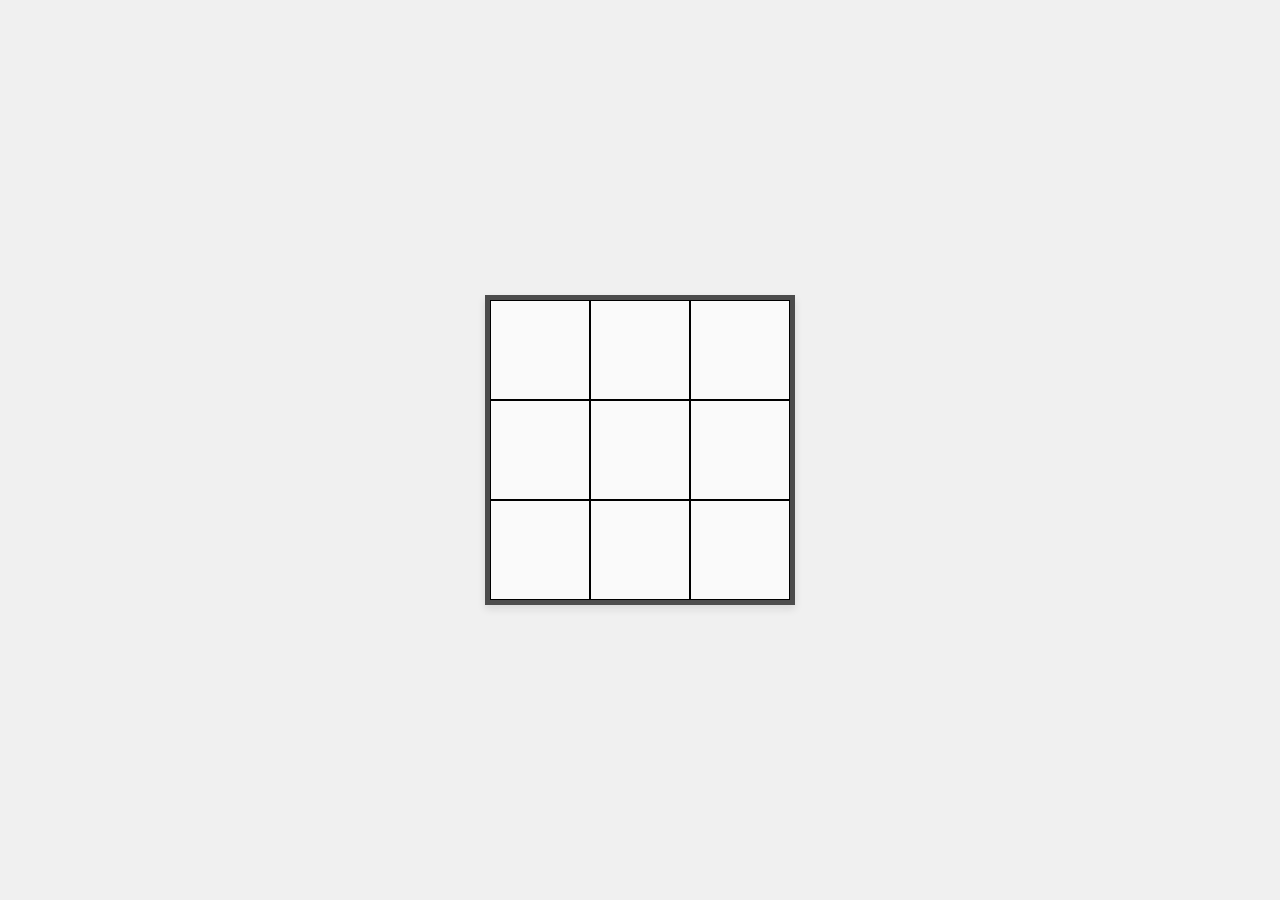
==== client/index.html @ 43edd578 "Added dynamially creation of the playing board The playingboard grid is being dynamically created wh" ====
<!DOCTYPE html>
<html lang="en">
<head>
    <title>3 In a Row - Multiplayer</title>
    <link rel="stylesheet" href="style.css">
</head>
<body>

<div class="board"></div>

<script src="main.js" type="module"></script>

</body>

</html>
---- client/style.css ----
body {
    font-family: Arial, sans-serif;
    display: flex;
    justify-content: center;
    align-items: center;
    min-height: 100vh;
    margin: 0;
    background-color: #f0f0f0;
}


/* The Playingboard */

.board {
    display: grid;
    grid-template-columns: repeat(3, 100px); /* 3 columns */
    grid-template-rows: repeat(3, 100px); /* 3 rows */
    border: 5px solid #4c4c4c;
    background-color: #616161;
    box-shadow: 0 4px 8px rgba(0, 0, 0, 0.1);
    width: 300px;
    height: 300px;
}

.cell {
    display: flex;
    justify-content: center;
    align-items: center;
    background-color: #fafafa;
    cursor: pointer;
    border: 1px black solid;
    box-sizing: border-box;
    width: 100%;
    height: 100%;
}
.cell.empty:hover {
    background-color: #e8e8e8;
}

.cell.empty {
    background-color: #fafafa;
}

.cell svg {
    width: 60px;
    height: 60px;
}

.x svg {
    fill: red;
}

.o svg {
    fill: blue;
}

.winner {
    background-color: yellow;
}
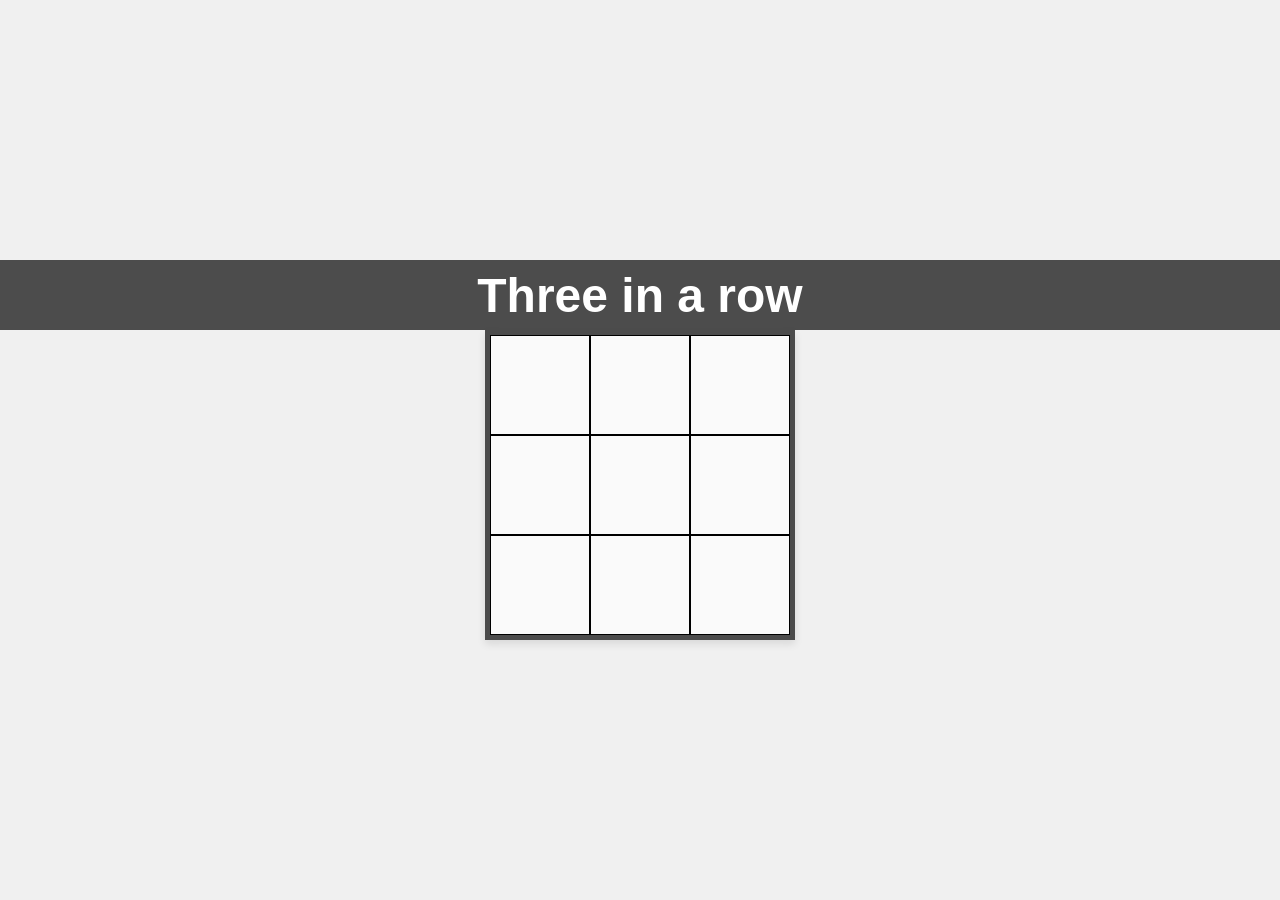
==== commit 7c8bb8a6: "Update index.html" ====
--- a/client/index.html
+++ b/client/index.html
@@ -5,7 +5,9 @@
     <link rel="stylesheet" href="style.css">
 </head>
 <body>
-
+<div class="header">
+    <h1>Three in a row</h1>
+</div>
 <div class="board"></div>
 
 <script src="main.js" type="module"></script>
--- a/client/style.css
+++ b/client/style.css
@@ -1,6 +1,7 @@
 body {
     font-family: Arial, sans-serif;
     display: flex;
+    flex-direction: column;
     justify-content: center;
     align-items: center;
     min-height: 100vh;
@@ -8,7 +9,16 @@
     background-color: #f0f0f0;
 }
 
-
+.header {
+    width: 100%;
+    height: 70px;
+    display: flex;
+    justify-content: center;
+    align-items: center;
+    background-color: #4c4c4c;
+    color: white;
+    font-size: 24px;
+}
 /* The Playingboard */
 
 .board {
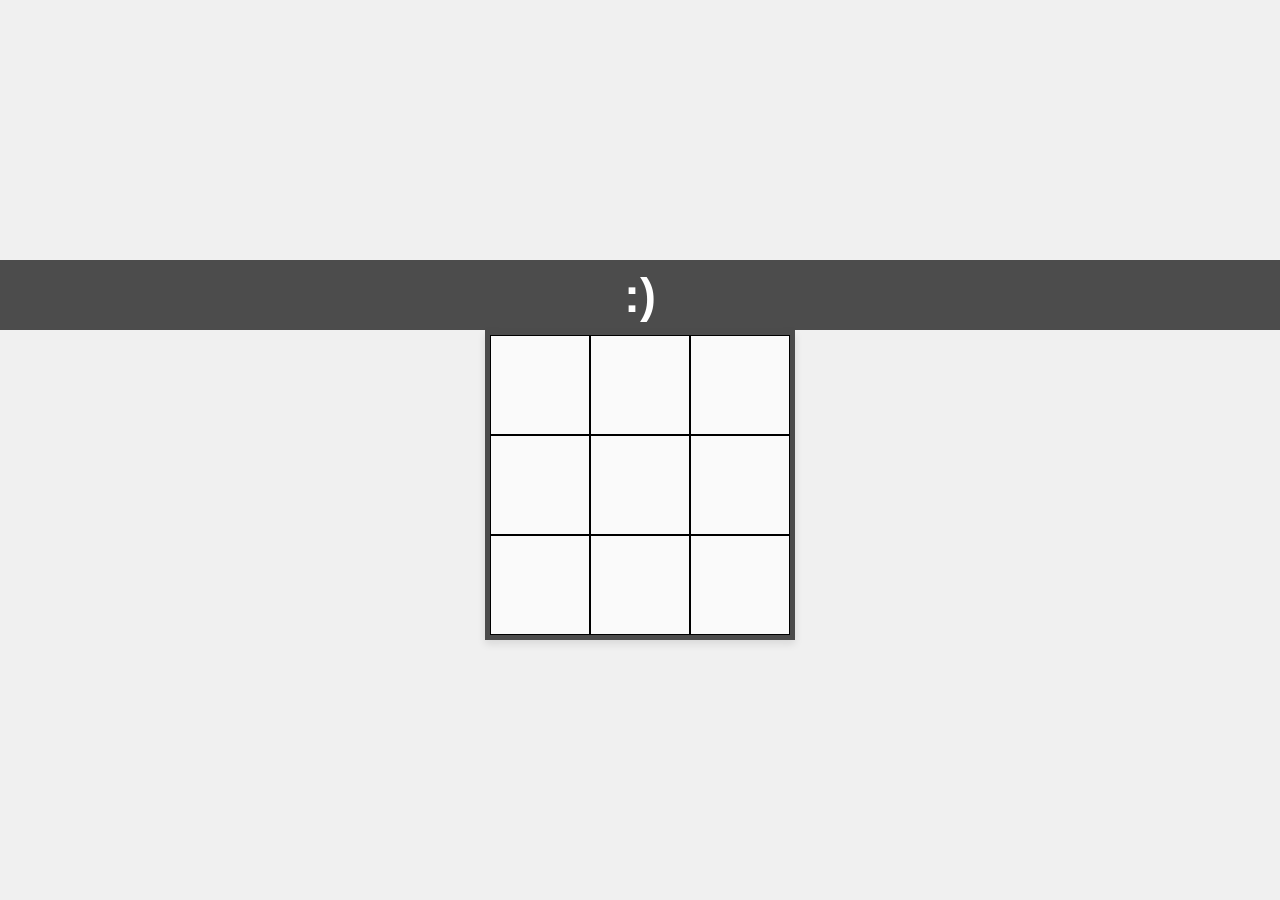
==== commit 62c8bce4: "Added client side" ====
--- a/client/index.html
+++ b/client/index.html
@@ -6,7 +6,7 @@
 </head>
 <body>
 <div class="header">
-    <h1>Three in a row</h1>
+    <h1>:)</h1>
 </div>
 <div class="board"></div>
 
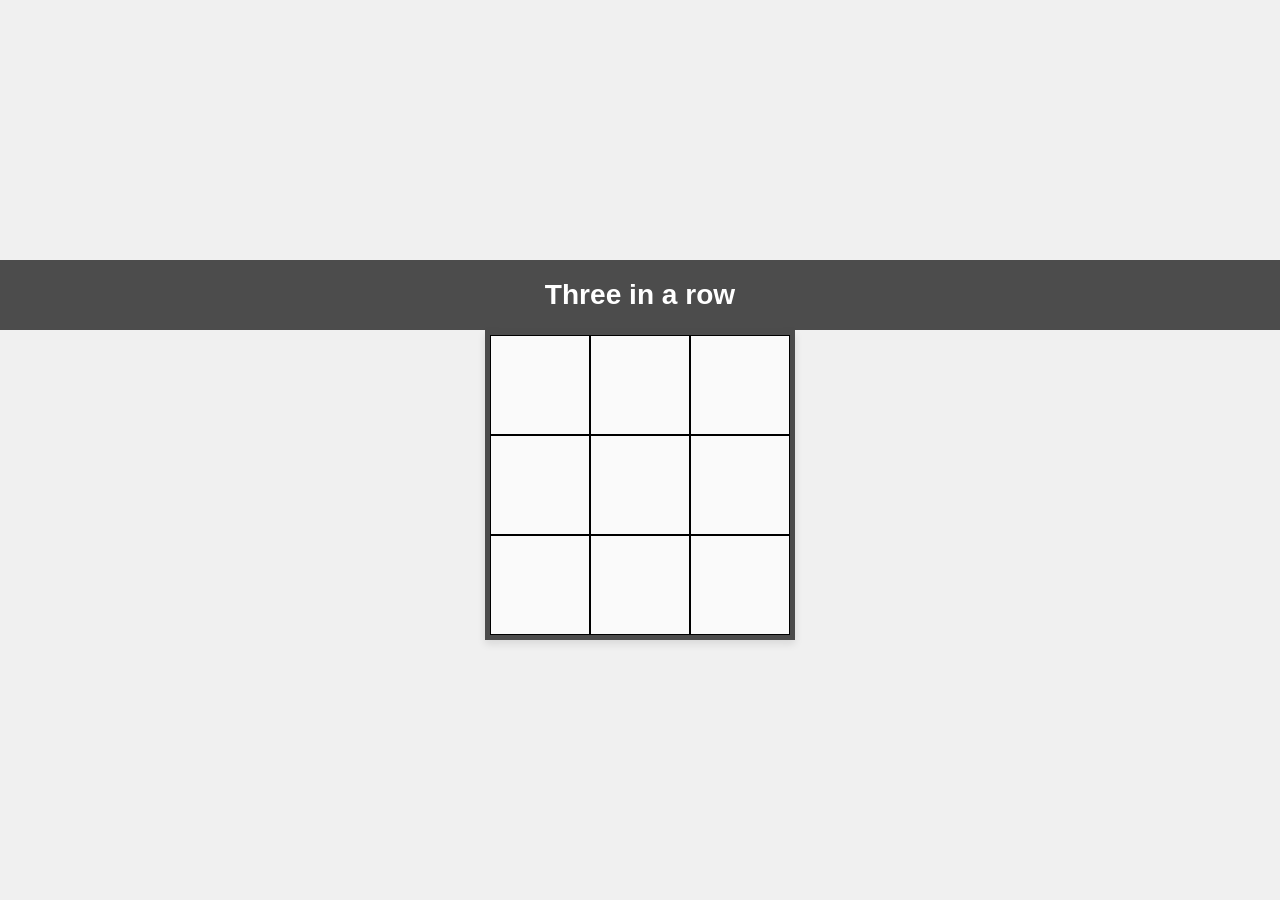
==== commit 67fa0317: "Refactoring" ====
--- a/client/index.html
+++ b/client/index.html
@@ -6,12 +6,9 @@
 </head>
 <body>
 <div class="header">
-    <h1>:)</h1>
+    <h3>Three in a row</h3>
 </div>
 <div class="board"></div>
-
 <script src="main.js" type="module"></script>
-
 </body>
-
 </html>
--- a/client/style.css
+++ b/client/style.css
@@ -56,15 +56,17 @@
     height: 60px;
 }
 
-.x svg {
-    fill: red;
+.cell.cross {
+    background-image: url('/client/images/cross.svg');
+    background-size: contain;
+    background-repeat: no-repeat;
 }
-
-.o svg {
-    fill: blue;
+.cell.circle {
+    background-image: url('/client/images/circle.svg');
+    background-size: contain;
+    background-repeat: no-repeat;
 }
-
-.winner {
+.winning{
     background-color: yellow;
 }
 
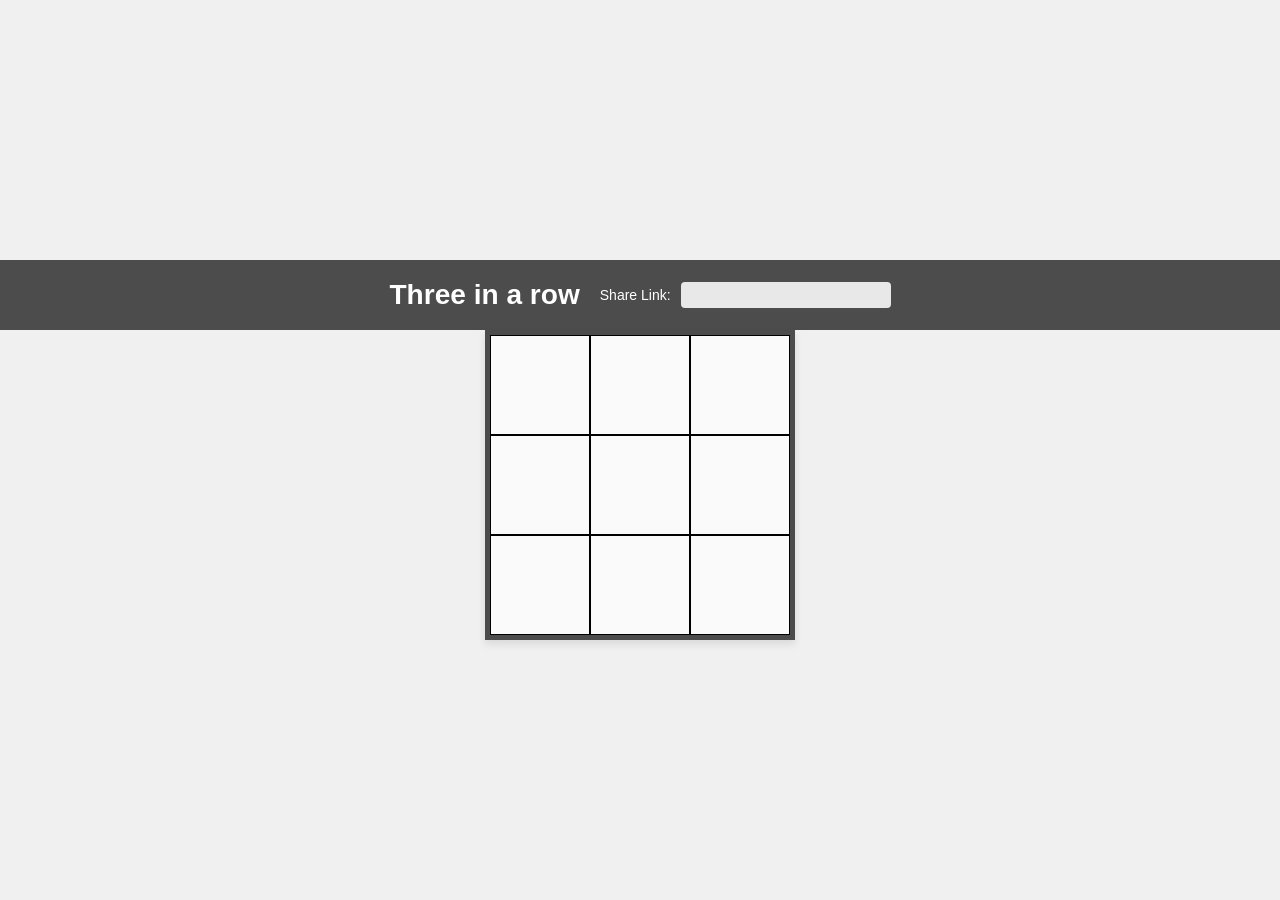
==== commit 5f4f0b8d: "Add text box the share code" ====
--- a/client/index.html
+++ b/client/index.html
@@ -7,6 +7,10 @@
 <body>
 <div class="header">
     <h3>Three in a row</h3>
+    <div class="link-box">
+        <label for="share-link" class="share-label">Share Link:</label>
+        <input type="text" id="share-link" class="share-input" readonly>
+    </div>
 </div>
 <div class="board"></div>
 <script src="main.js" type="module"></script>
--- a/client/style.css
+++ b/client/style.css
@@ -70,3 +70,30 @@
     background-color: yellow;
 }
 
+.link-box {
+    display: flex;
+    align-items: center;
+    gap: 10px;
+    margin-left: 20px;
+}
+
+.share-label {
+    font-size: 14px;
+    color: white;
+}
+
+.share-input {
+    border: none;
+    border-radius: 4px;
+    padding: 5px;
+    width: 200px;
+    font-size: 14px;
+    background-color: #e8e8e8;
+    color: #333;
+    text-align: center;
+}
+
+.share-input:focus {
+    outline: none;
+    box-shadow: 0 0 5px rgba(0, 0, 0, 0.3);
+}
